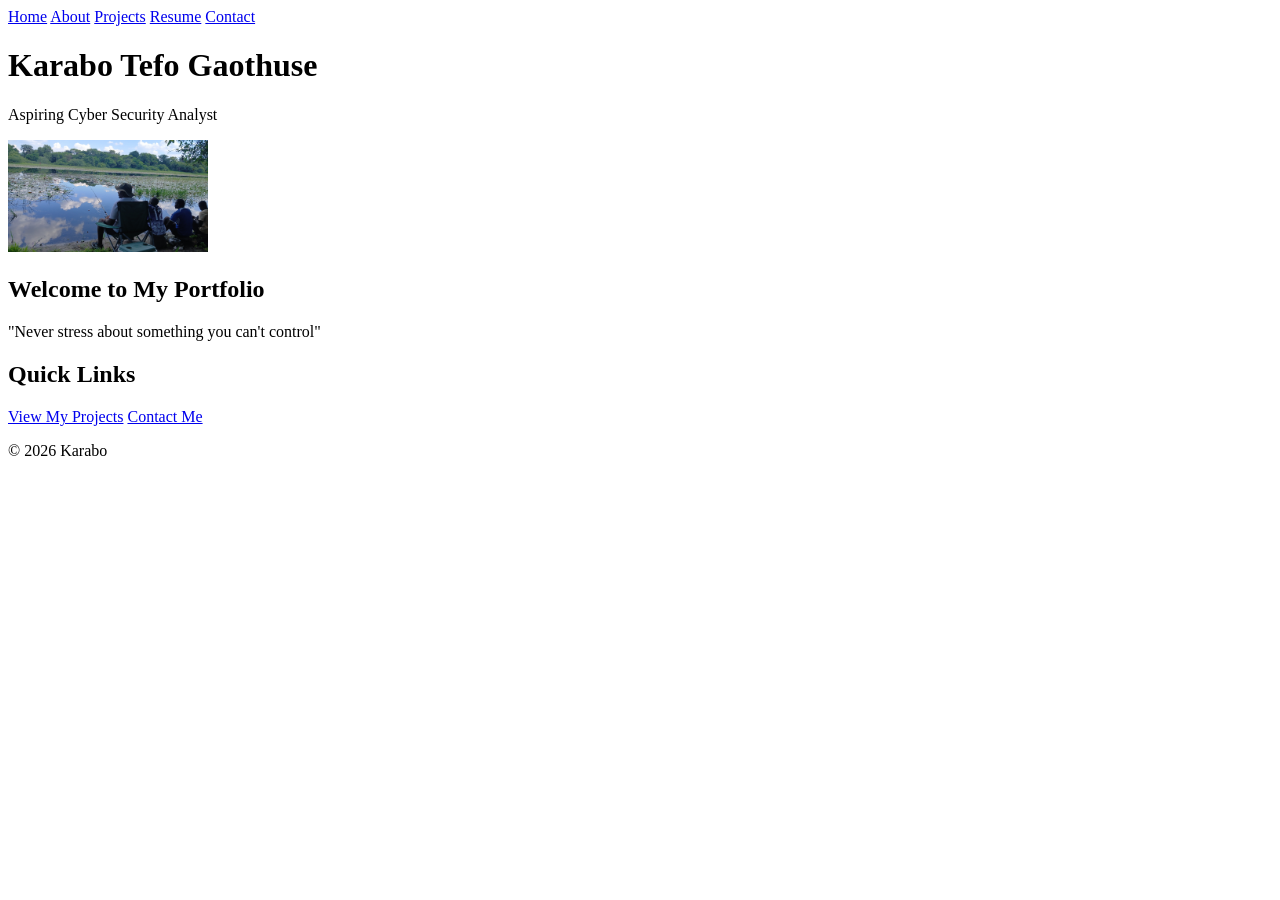
==== index.html @ 0b7a8588 "Add image" ====
<!DOCTYPE html>
<html lang="en">
<head>
    <meta charset="UTF-8">
    <meta name="viewport" content="width=device-width, initial-scale=1.0">
    <title>Home</title>
</head>
<body>
    <nav>
     <a href="index.html">Home</a>
     <a href="about.html">About</a>
     <a href="projects.html">Projects</a>
     <a href="resume.html">Resume</a>
     <a href="contact.html">Contact</a>
    </nav>

    <header>
     <h1>Karabo Tefo Gaothuse</h1>
        <p>Aspiring Cyber Security Analyst</p>
        <img src="ProfilePic.jpg" alt="Karabo" width="200">
    </header>

    <main>
        <section>
            <h2>Welcome to My Portfolio</h2>
         <p>"Never stress about something you can't control"</p>
        </section>
    
        <section>
            <h2>Quick Links</h2>
         <a href="projects.html">View My Projects</a>
         <a href="contact.html">Contact Me</a>
        </section>
    </main>

    <footer>
        <p>&copy; 2026 Karabo</p>
    </footer>


    <!-- Your content will go here -->
</body>
</html>
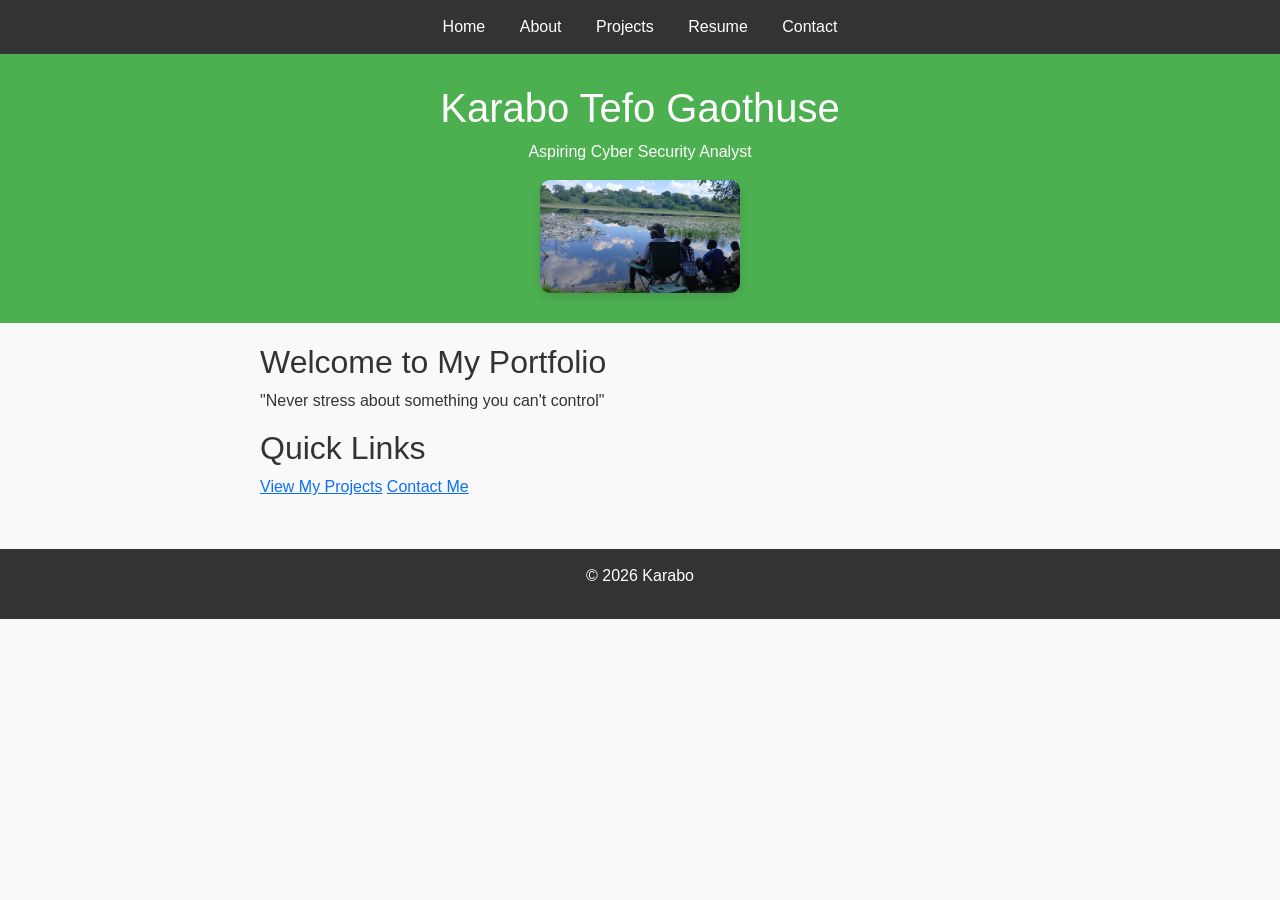
==== commit f7379c6e: "Css" ====
--- a/index.html
+++ b/index.html
@@ -4,6 +4,8 @@
     <meta charset="UTF-8">
     <meta name="viewport" content="width=device-width, initial-scale=1.0">
     <title>Home</title>
+    <link href="https://cdn.jsdelivr.net/npm/bootstrap@5.3.0/dist/css/bootstrap.min.css" rel="stylesheet">
+    <link rel="stylesheet" href="styles.css">
 </head>
 <body>
     <nav>
--- a/styles.css
+++ b/styles.css
@@ -0,0 +1,55 @@
+/* Global Styles */
+body {
+    font-family: Arial, sans-serif;
+    margin: 0;
+    padding: 0;
+    background-color: #f9f9f9;
+    color: #333;
+}
+
+/* Navigation */
+nav {
+    background-color: #333;
+    padding: 15px;
+    text-align: center;
+}
+
+nav a {
+    color: white;
+    text-decoration: none;
+    margin: 0 15px;
+}
+
+nav a:hover {
+    text-decoration: underline;
+}
+
+/* Headers */
+header {
+    background-color: #4CAF50;
+    color: white;
+    padding: 30px;
+    text-align: center;
+}
+
+/* Main Content */
+main {
+    padding: 20px;
+    max-width: 800px;
+    margin: 0 auto;
+}
+
+/* Footer */
+footer {
+    background-color: #333;
+    color: white;
+    text-align: center;
+    padding: 15px;
+    margin-top: 30px;
+}
+
+/* Images */
+img {
+    border-radius: 10px;
+    box-shadow: 0 4px 8px rgba(0,0,0,0.1);
+}
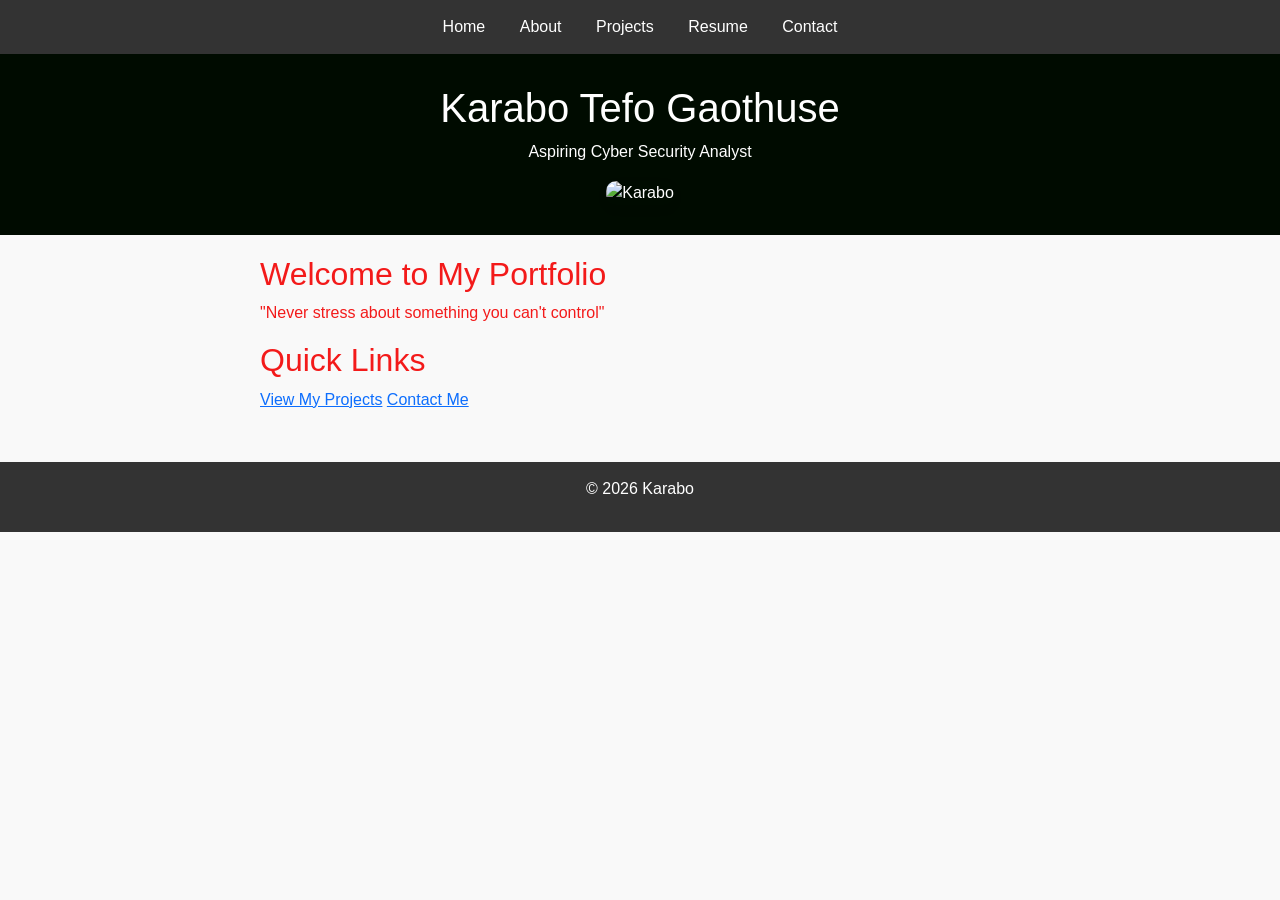
==== commit 3e6600bd: "Css" ====
--- a/index.html
+++ b/index.html
@@ -4,8 +4,8 @@
     <meta charset="UTF-8">
     <meta name="viewport" content="width=device-width, initial-scale=1.0">
     <title>Home</title>
-    <link href="https://cdn.jsdelivr.net/npm/bootstrap@5.3.0/dist/css/bootstrap.min.css" rel="stylesheet">
-    <link rel="stylesheet" href="styles.css">
+        <link href="https://cdn.jsdelivr.net/npm/bootstrap@5.3.0/dist/css/bootstrap.min.css" rel="stylesheet">
+        <link rel="stylesheet" href="styles.css">
 </head>
 <body>
     <nav>
@@ -19,7 +19,7 @@
     <header>
      <h1>Karabo Tefo Gaothuse</h1>
         <p>Aspiring Cyber Security Analyst</p>
-        <img src="ProfilePic.jpg" alt="Karabo" width="200">
+        <img src="images/ProfilePic.jpg" alt="Karabo" width="200">
     </header>
 
     <main>
--- a/styles.css
+++ b/styles.css
@@ -4,7 +4,7 @@
     margin: 0;
     padding: 0;
     background-color: #f9f9f9;
-    color: #333;
+    color: #f31a1a;
 }
 
 /* Navigation */
@@ -26,7 +26,7 @@
 
 /* Headers */
 header {
-    background-color: #4CAF50;
+    background-color: #000b00;
     color: white;
     padding: 30px;
     text-align: center;
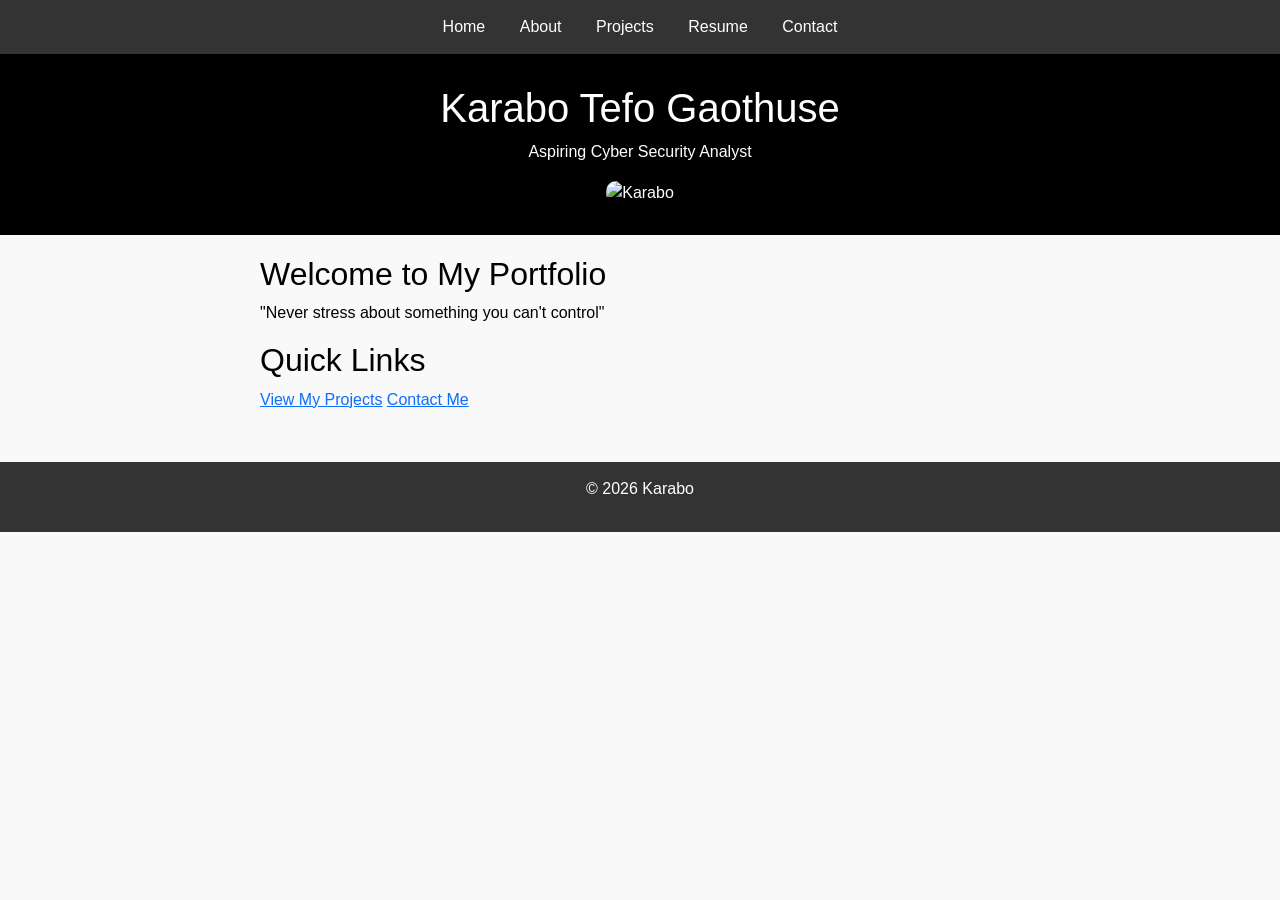
==== commit ae4dfdb4: "fix image filename" ====
--- a/index.html
+++ b/index.html
@@ -19,7 +19,7 @@
     <header>
      <h1>Karabo Tefo Gaothuse</h1>
         <p>Aspiring Cyber Security Analyst</p>
-        <img src="images/ProfilePic.jpg" alt="Karabo" width="200">
+        <img src="images/profile.jpg" alt="Karabo" width="200">
     </header>
 
     <main>
--- a/styles.css
+++ b/styles.css
@@ -4,7 +4,7 @@
     margin: 0;
     padding: 0;
     background-color: #f9f9f9;
-    color: #f31a1a;
+    color: #000000;
 }
 
 /* Navigation */
@@ -26,8 +26,8 @@
 
 /* Headers */
 header {
-    background-color: #000b00;
-    color: white;
+    background-color: #000000;
+    color: rgb(255, 255, 255);
     padding: 30px;
     text-align: center;
 }
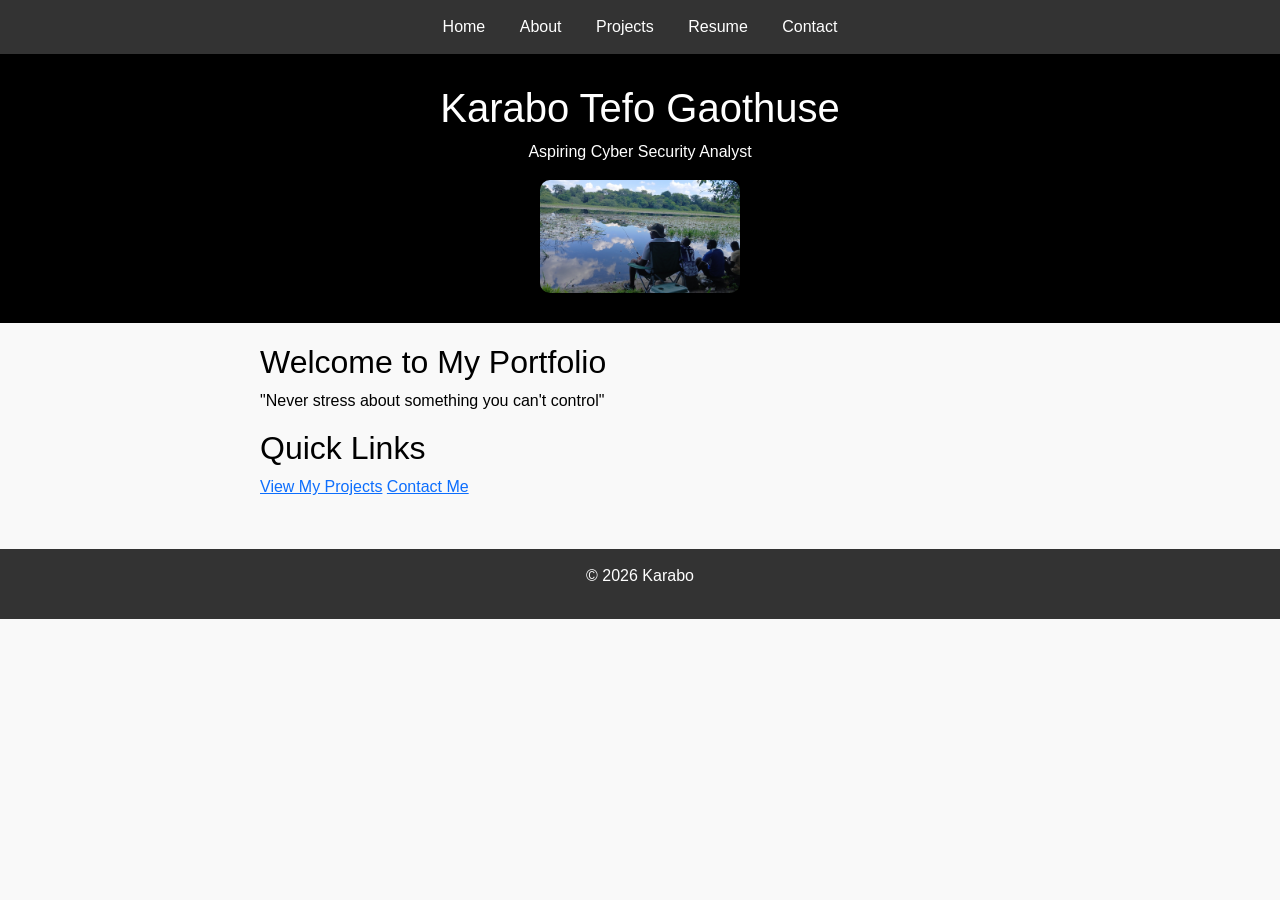
==== commit a8206a27: "Fix image path" ====
--- a/index.html
+++ b/index.html
@@ -19,7 +19,7 @@
     <header>
      <h1>Karabo Tefo Gaothuse</h1>
         <p>Aspiring Cyber Security Analyst</p>
-        <img src="images/profile.jpg" alt="Karabo" width="200">
+        <img src="Images/profile.jpg" alt="Karabo" width="200">
     </header>
 
     <main>
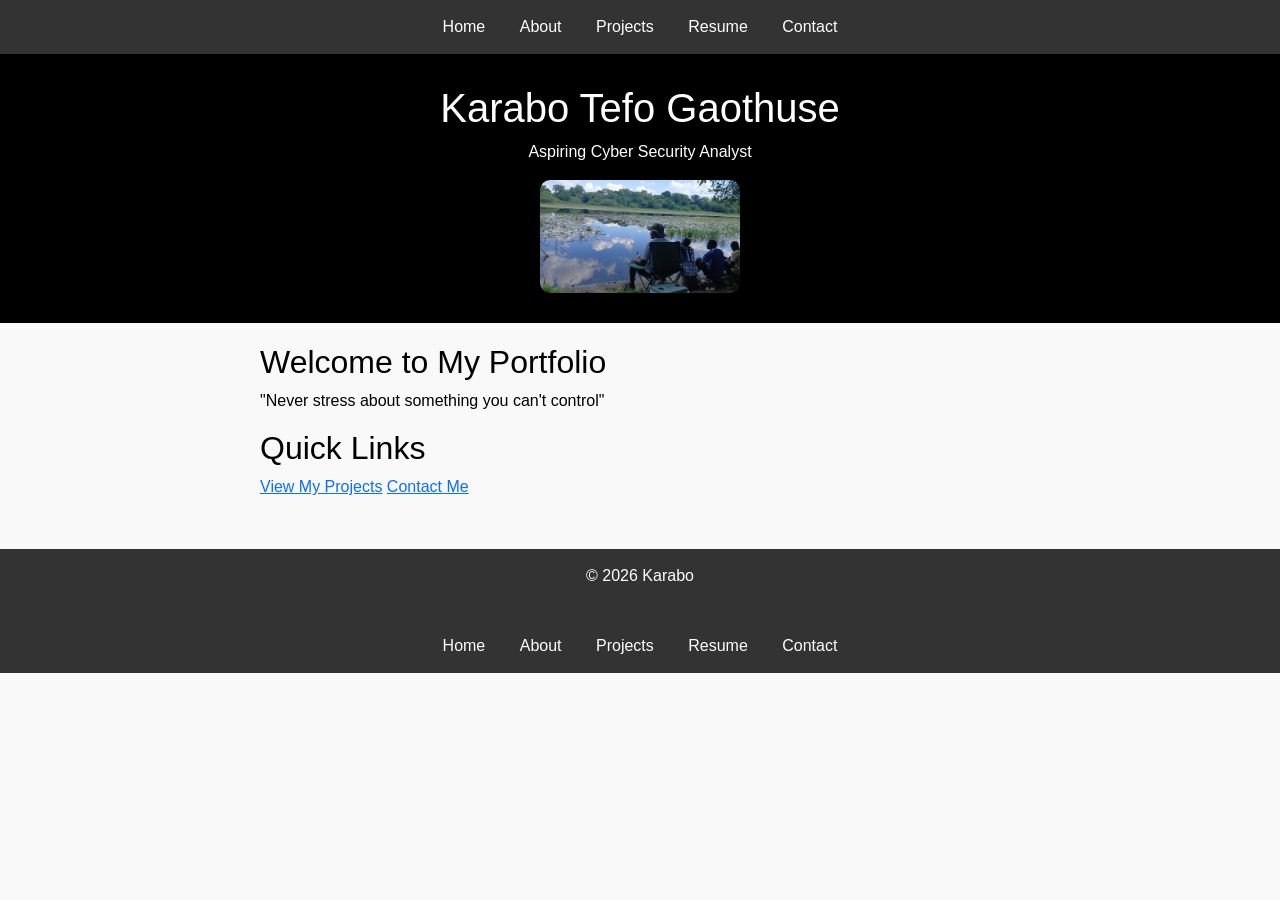
==== commit 4733c559: "Image Fix test" ====
--- a/index.html
+++ b/index.html
@@ -4,6 +4,7 @@
     <meta charset="UTF-8">
     <meta name="viewport" content="width=device-width, initial-scale=1.0">
     <title>Home</title>
+        
         <link href="https://cdn.jsdelivr.net/npm/bootstrap@5.3.0/dist/css/bootstrap.min.css" rel="stylesheet">
         <link rel="stylesheet" href="styles.css">
 </head>
@@ -39,6 +40,13 @@
         <p>&copy; 2026 Karabo</p>
     </footer>
 
+    <nav>
+        <a href="index.html">Home</a>
+     <a href="about.html">About</a>
+     <a href="projects.html">Projects</a>
+     <a href="resume.html">Resume</a>
+     <a href="contact.html">Contact</a>
+    </nav>
 
     <!-- Your content will go here -->
 </body>
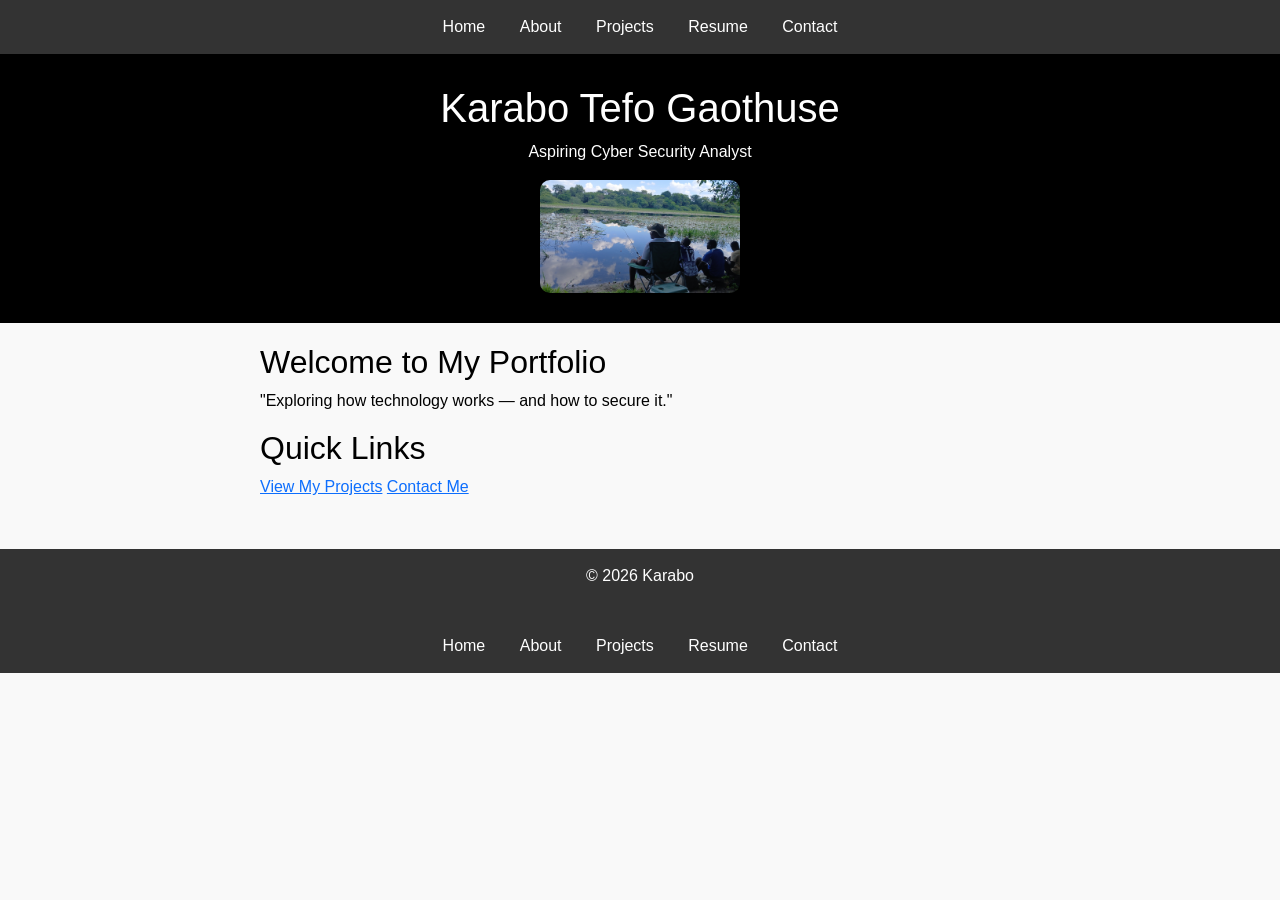
==== commit 78224db8: "Links" ====
--- a/index.html
+++ b/index.html
@@ -4,7 +4,7 @@
     <meta charset="UTF-8">
     <meta name="viewport" content="width=device-width, initial-scale=1.0">
     <title>Home</title>
-        
+
         <link href="https://cdn.jsdelivr.net/npm/bootstrap@5.3.0/dist/css/bootstrap.min.css" rel="stylesheet">
         <link rel="stylesheet" href="styles.css">
 </head>
@@ -26,7 +26,7 @@
     <main>
         <section>
             <h2>Welcome to My Portfolio</h2>
-         <p>"Never stress about something you can't control"</p>
+            <p>"Exploring how technology works — and how to secure it."</p>
         </section>
     
         <section>
